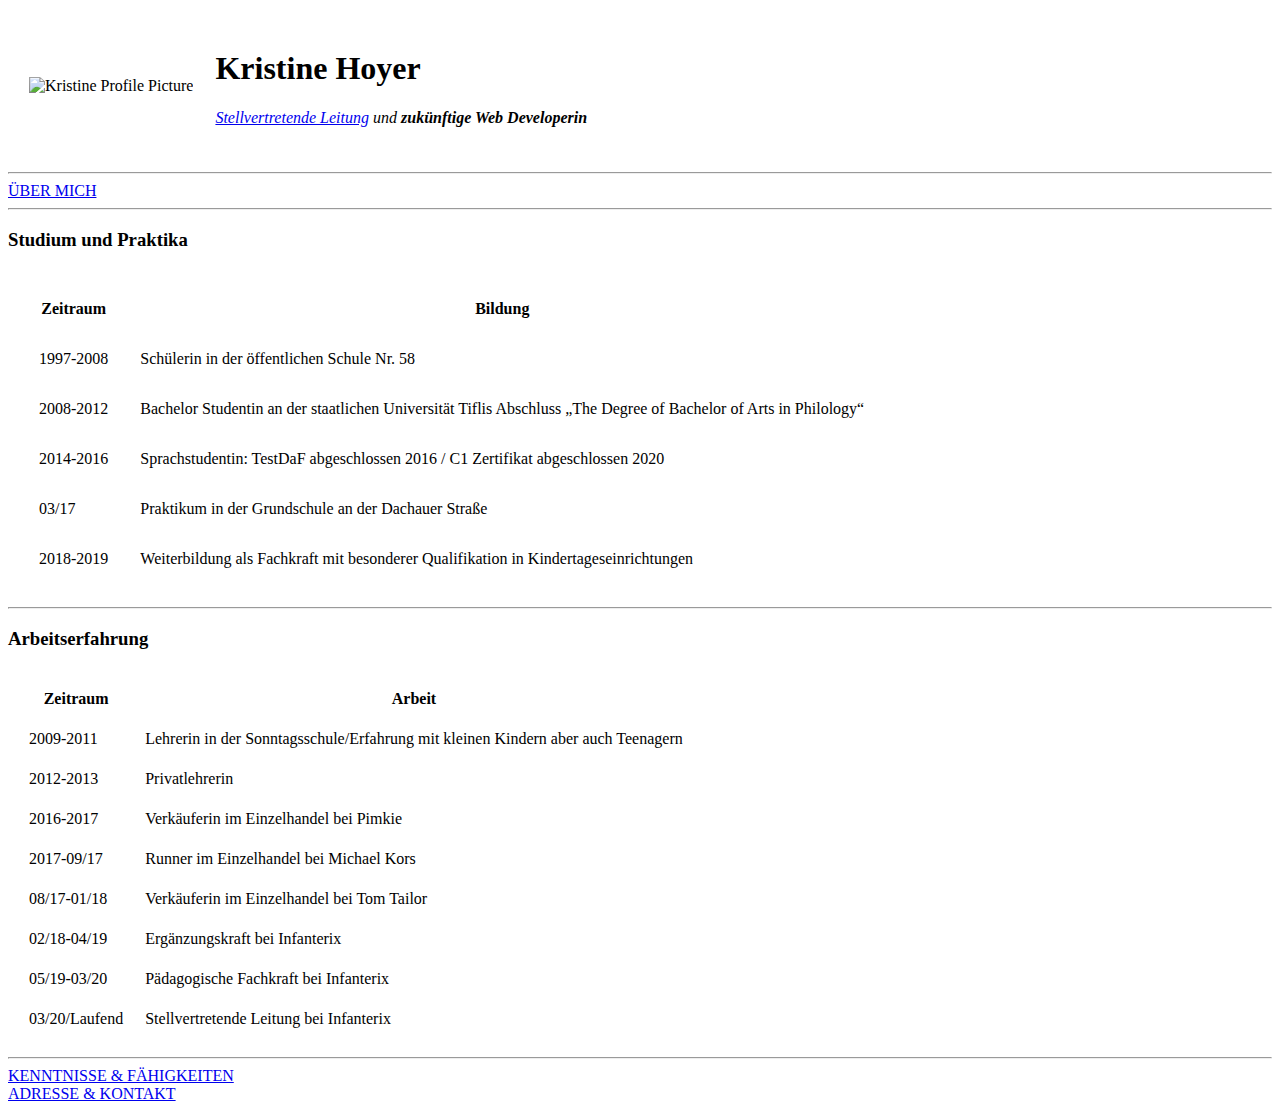
==== index.html @ bd5a8b17 "Add initial CV website files" ====
<!DOCTYPE html>
<html lang="en" dir="ltr">
  <head>
    <meta charset="utf-8">
    <title>♕Kristine's Personal Site</title>
  </head>
  <body>
    <table cellspacing="20">
      <tr>
        <td><img src="image/kristine-hoyer.256x256-modified.png" alt="Kristine Profile Picture"></td>
        <td><h1>Kristine Hoyer</h1>
        <p><em><a href="https://www.xing.com/profile/Kristine_Hoyer2/cv">Stellvertretende Leitung</a> und <strong>zukünftige Web Developerin</strong></em></p></td>
      </tr>
    </table>
    <hr>
    <a href="Über mich.html">ÜBER MICH</a>
<hr>
<h3>Studium und Praktika</h3>
<table cellspacing="30">
<thead>
  <tr>
    <th>Zeitraum</th>
    <th>Bildung</th>
  </tr>
</thead>
<tbody>

</tbody>
<tfoot>

</tfoot>
  <tr>
    <td>1997-2008</td>
    <td>Schülerin in der öffentlichen Schule Nr. 58</td>
  </tr>
  <tr>
    <td>2008-2012</td>
    <td>Bachelor Studentin an der staatlichen Universität Tiflis Abschluss „The Degree of Bachelor of Arts in Philology“</td>
  </tr>
  <tr>
    <td>2014-2016</td>
    <td>Sprachstudentin: TestDaF abgeschlossen 2016 / C1 Zertifikat abgeschlossen 2020</td>
  </tr>
  <tr>
    <td>03/17</td>
    <td>Praktikum in der Grundschule an der Dachauer Straße</td>
  </tr>
  <tr>
    <td>2018-2019</td>
    <td>Weiterbildung als Fachkraft mit besonderer Qualifikation in Kindertageseinrichtungen</td>
  </tr>
  </table>
<hr>
<h3>Arbeitserfahrung</h3>
<table cellspacing="20">
  <thead>
  <tr>
    <th>Zeitraum</th>
    <th>Arbeit</th>
  </tr>
  </thead>
  <tbody>

  </tbody>
  <tfoot>

  </tfoot>
  <tr>
    <td>2009-2011</td>
    <td>Lehrerin in der Sonntagsschule/Erfahrung mit kleinen Kindern aber auch Teenagern</td>
  </tr>
  <tr>
    <td>2012-2013</td>
    <td>Privatlehrerin</td>
  </tr>
  <tr>
    <td>2016-2017</td>
    <td>Verkäuferin im Einzelhandel bei Pimkie</td>
  </tr>
  <tr>
    <td>2017-09/17</td>
    <td>Runner im Einzelhandel bei Michael Kors</td>
  </tr>
  <tr>
    <td>08/17-01/18</td>
    <td>Verkäuferin im Einzelhandel bei Tom Tailor</td>
  </tr>
  <tr>
    <td>02/18-04/19</td>
    <td>Ergänzungskraft bei Infanterix</td>
  </tr>
  <tr>
    <td>05/19-03/20</td>
    <td>Pädagogische Fachkraft bei Infanterix </td>
  </tr>
  <tr>
    <td>03/20/Laufend</td>
    <td>Stellvertretende Leitung bei Infanterix</td>
  </tr>
</table>
  <hr>
<a href="Kenntnisse und Fähigkeiten.html">KENNTNISSE & FÄHIGKEITEN</a>
<br>
<a href="Adresse & Kontakt.html">ADRESSE & KONTAKT</a>
</body>
</html>
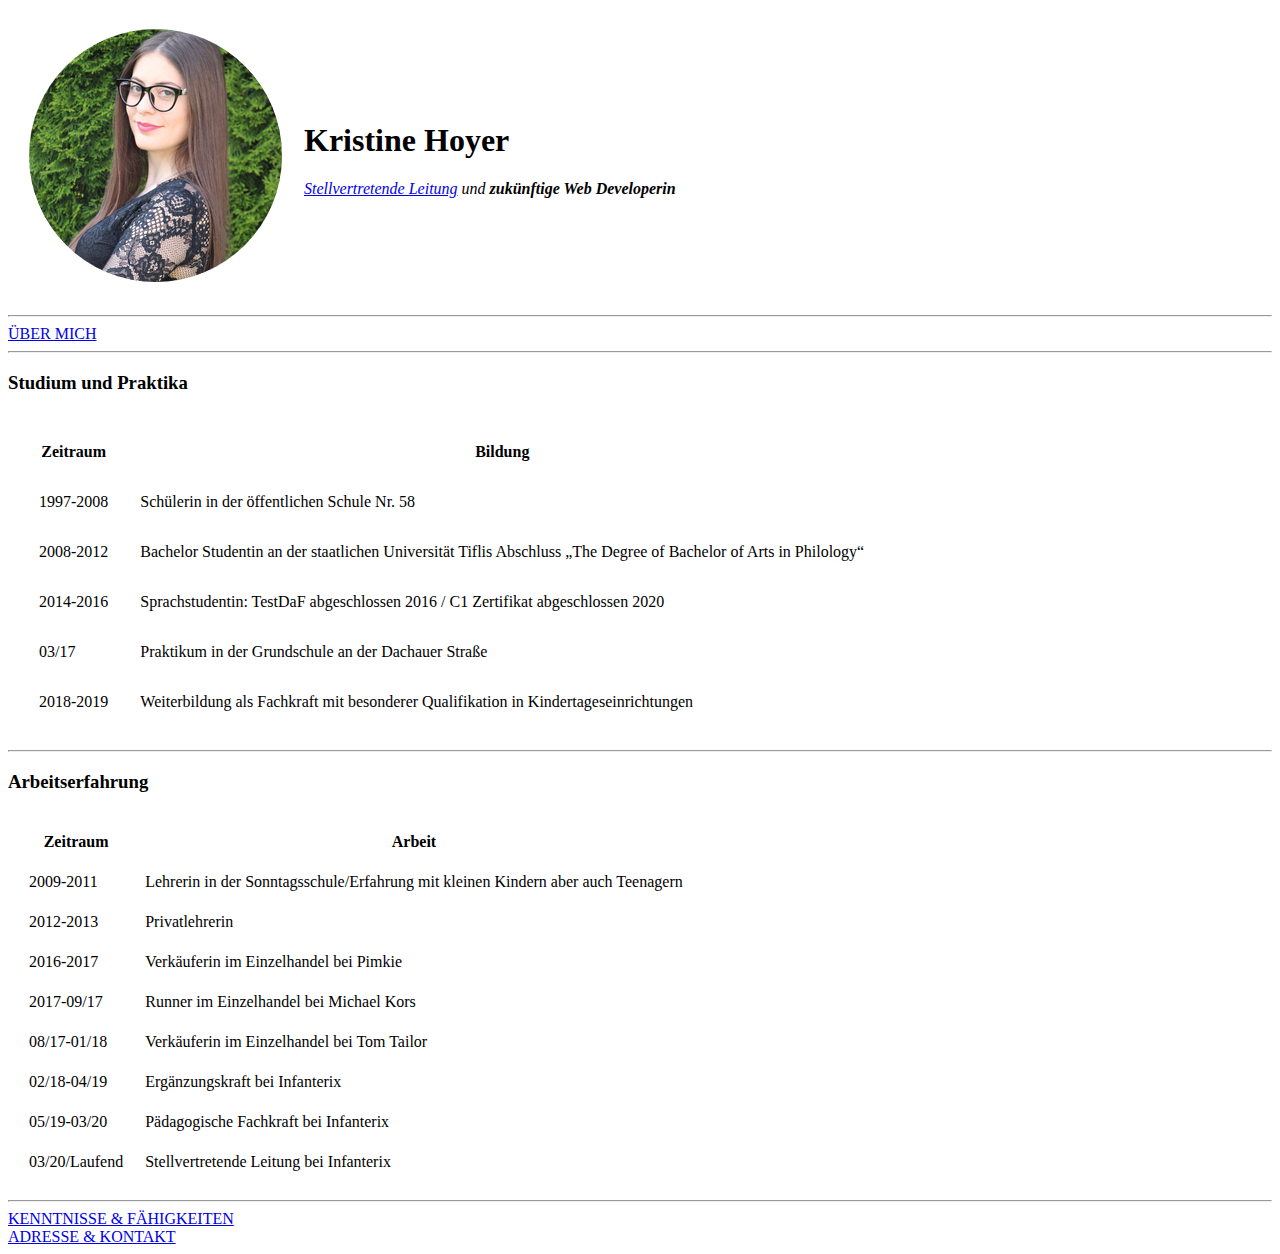
==== commit 8672149a: "changed src of picture" ====
--- a/index.html
+++ b/index.html
@@ -7,7 +7,7 @@
   <body>
     <table cellspacing="20">
       <tr>
-        <td><img src="image/kristine-hoyer.256x256-modified.png" alt="Kristine Profile Picture"></td>
+        <td><img src="Image/kristine-hoyer.256x256-modified.png" alt="Kristine Profile Picture"></td>
         <td><h1>Kristine Hoyer</h1>
         <p><em><a href="https://www.xing.com/profile/Kristine_Hoyer2/cv">Stellvertretende Leitung</a> und <strong>zukünftige Web Developerin</strong></em></p></td>
       </tr>
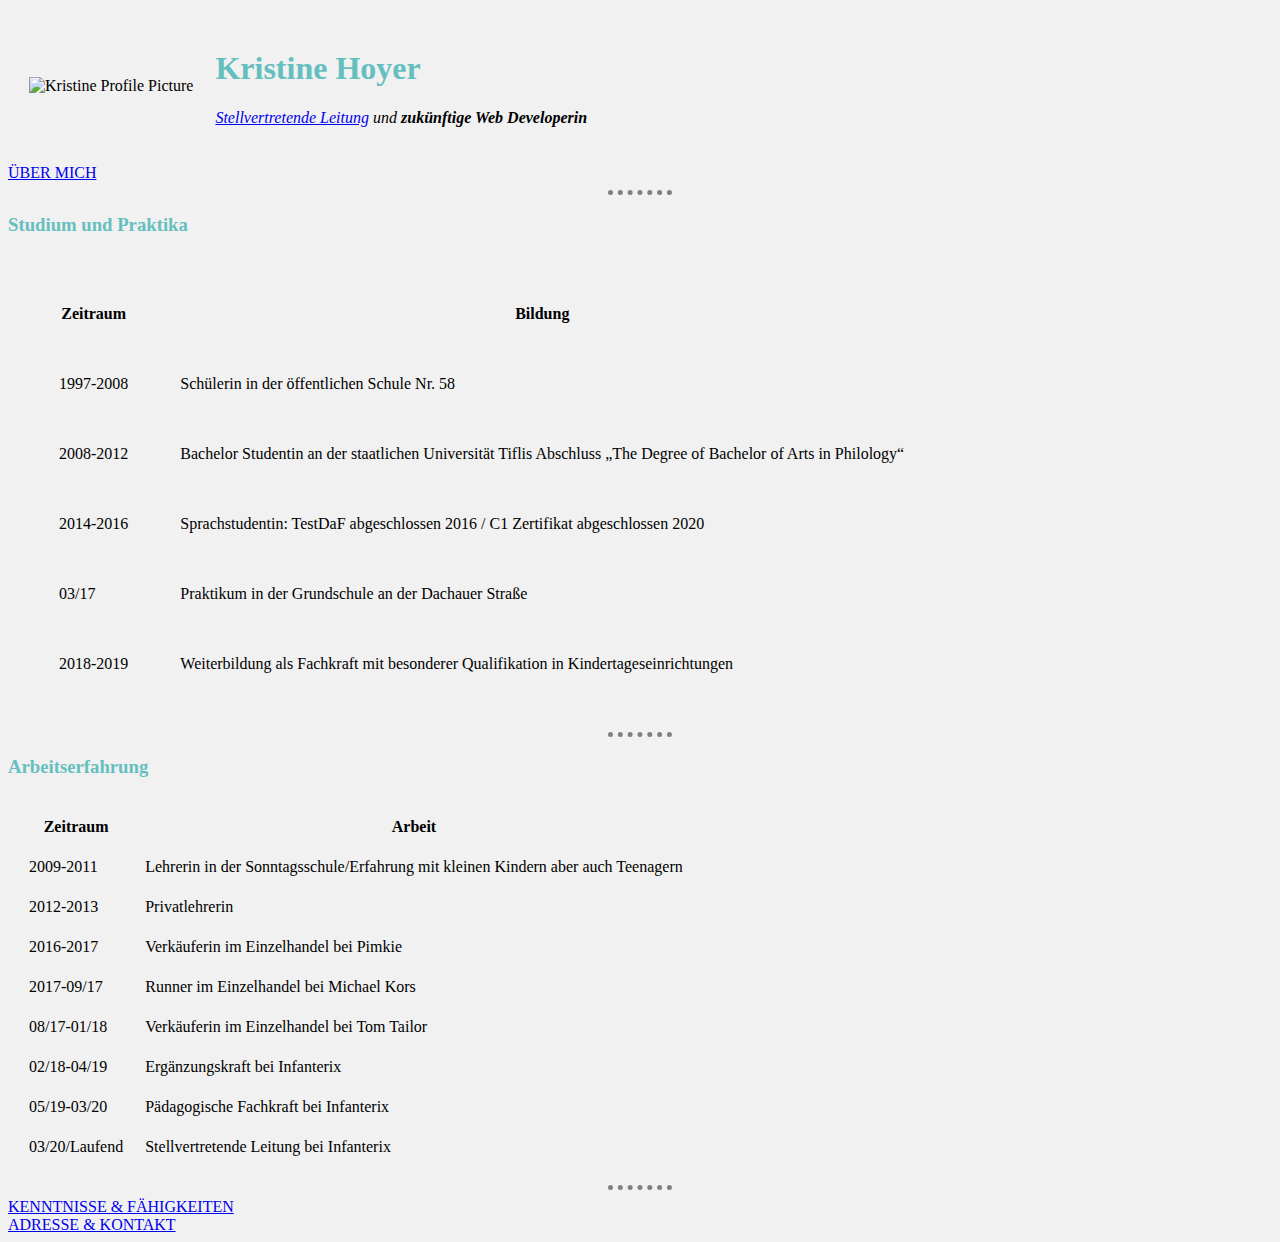
==== commit 9551e926: "Add initial cv web site" ====
--- a/index.html
+++ b/index.html
@@ -3,20 +3,22 @@
   <head>
     <meta charset="utf-8">
     <title>♕Kristine's Personal Site</title>
+    <link rel="stylesheet" href="css/styles.css">
+
   </head>
-  <body>
+
+  <body style="background-color: #F1F1F1;">
     <table cellspacing="20">
       <tr>
-        <td><img src="Image/kristine-hoyer.256x256-modified.png" alt="Kristine Profile Picture"></td>
+        <td><img src="image/kristine-hoyer.256x256-modified.png" alt="Kristine Profile Picture"></td>
         <td><h1>Kristine Hoyer</h1>
         <p><em><a href="https://www.xing.com/profile/Kristine_Hoyer2/cv">Stellvertretende Leitung</a> und <strong>zukünftige Web Developerin</strong></em></p></td>
       </tr>
     </table>
-    <hr>
     <a href="Über mich.html">ÜBER MICH</a>
 <hr>
 <h3>Studium und Praktika</h3>
-<table cellspacing="30">
+<table cellspacing="50">
 <thead>
   <tr>
     <th>Zeitraum</th>
--- a/css/styles.css
+++ b/css/styles.css
@@ -0,0 +1,19 @@
+body {
+  background-color: #F1F1F1;
+}
+
+h1 {
+  color: #66BFBF;
+}
+
+h3 {
+  color: #66BFBF;
+}
+
+  hr {
+    border-style: none;
+    border-top-style: dotted;
+    border-color: grey;
+    border-width: 5px;
+    width: 5%;
+  }
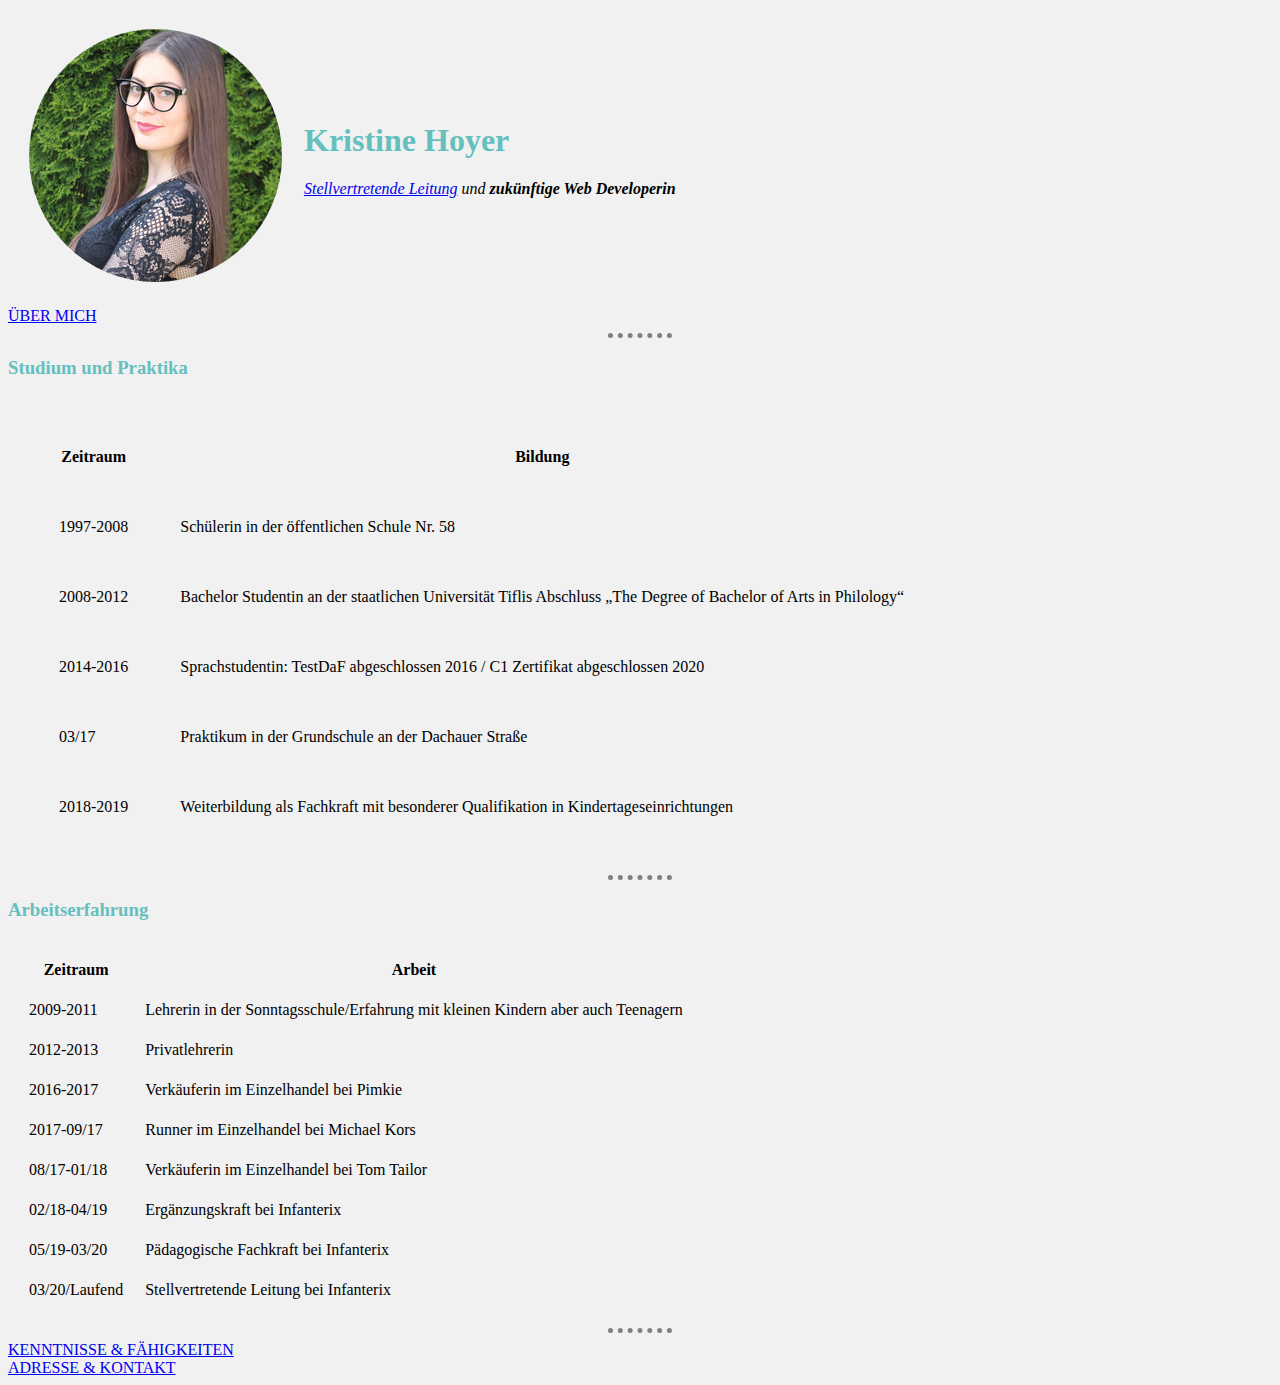
==== commit 1aa4cb57: "change profile pic adress" ====
--- a/index.html
+++ b/index.html
@@ -10,7 +10,7 @@
   <body style="background-color: #F1F1F1;">
     <table cellspacing="20">
       <tr>
-        <td><img src="image/kristine-hoyer.256x256-modified.png" alt="Kristine Profile Picture"></td>
+        <td><img src="Image/kristine-hoyer.jpeg" alt="Kristine Profile Picture"></td>
         <td><h1>Kristine Hoyer</h1>
         <p><em><a href="https://www.xing.com/profile/Kristine_Hoyer2/cv">Stellvertretende Leitung</a> und <strong>zukünftige Web Developerin</strong></em></p></td>
       </tr>
